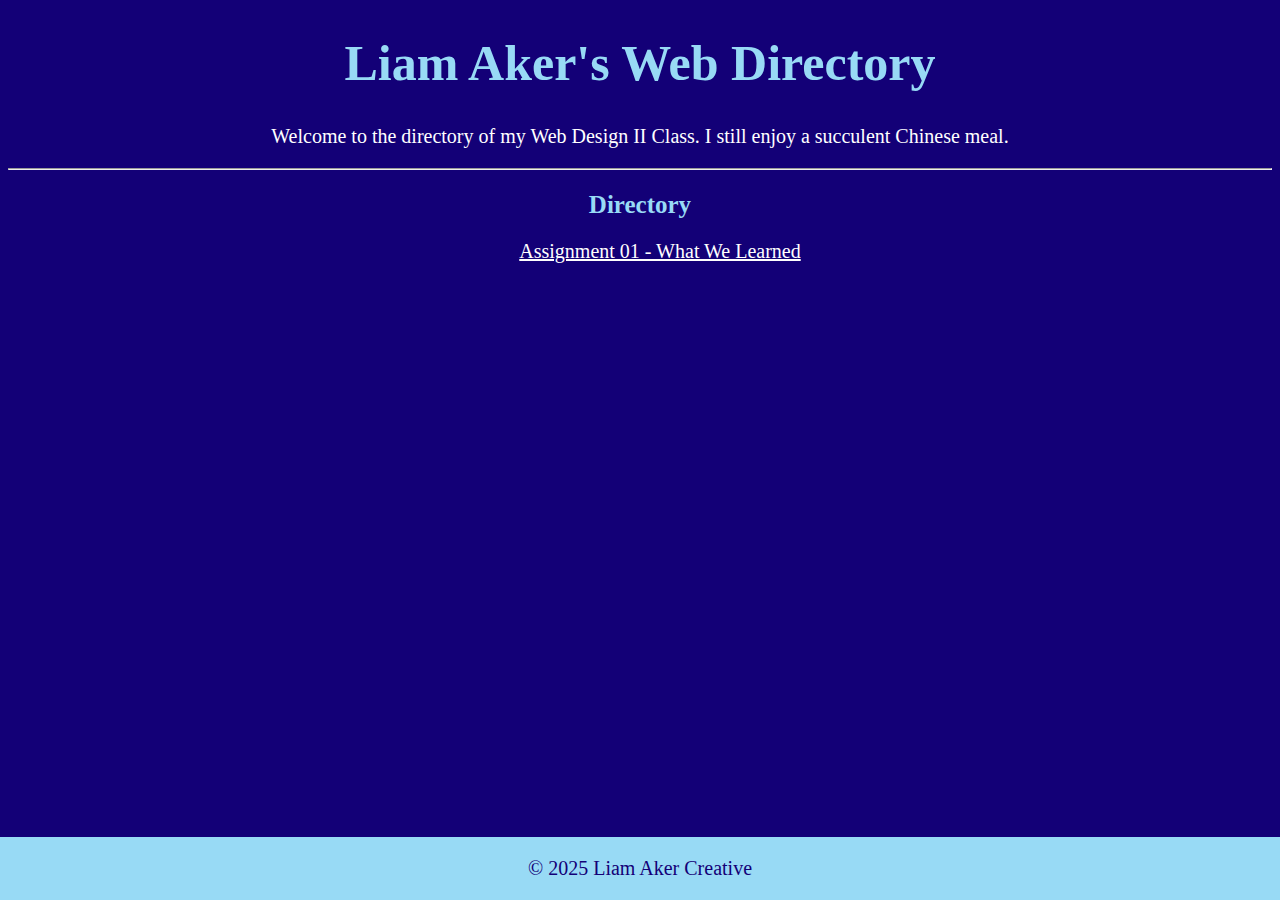
==== index.html @ b60cec00 "Add files via upload" ====
<!doctype html>
<html lang="en">
    <head>
        <meta charset="UTF-8" />
        <title>Liam Aker</title>
        <link rel="stylesheet" href="css/styles.css" />
    </head>
    <body>
        <h1>Liam Aker's Web Directory</h1>
        <p>Welcome to the directory of my Web Design II Class. I still enjoy a succulent Chinese meal.</p>
        <hr />
        <h2 class="directory">Directory</h2>

        <ul>
            <li>
                <a href="assignment-one/index.html">Assignment 01 - What We Learned</a>
            </li>
        </ul>
        
        <footer>
            <p class="copyright">© 2025 Liam Aker Creative</p>
        </footer>
    </body>
</html>
---- css/styles.css ----
body {
    background-color: #130077;
}

h1,
h2 {
    color: #98daf5;
    font-family: "Gill Sans";
    font-size: 50px;
    text-align: center;
}

p,
ul {
    color: white;
    font-family: "Gill Sans";
    font-size: 20px;
    text-align: center;
    list-style: none;
}

.directory {
    font-size: 25px;
}

a:link {
    color: white;
}

a:visited {
    color: cyan;
}

footer {
    position: fixed;
    left: 0;
    bottom: 0;
    width: 100%;
    background-color: #98daf5;
    text-align: center;
}

.copyright {
    color: #130077;
}
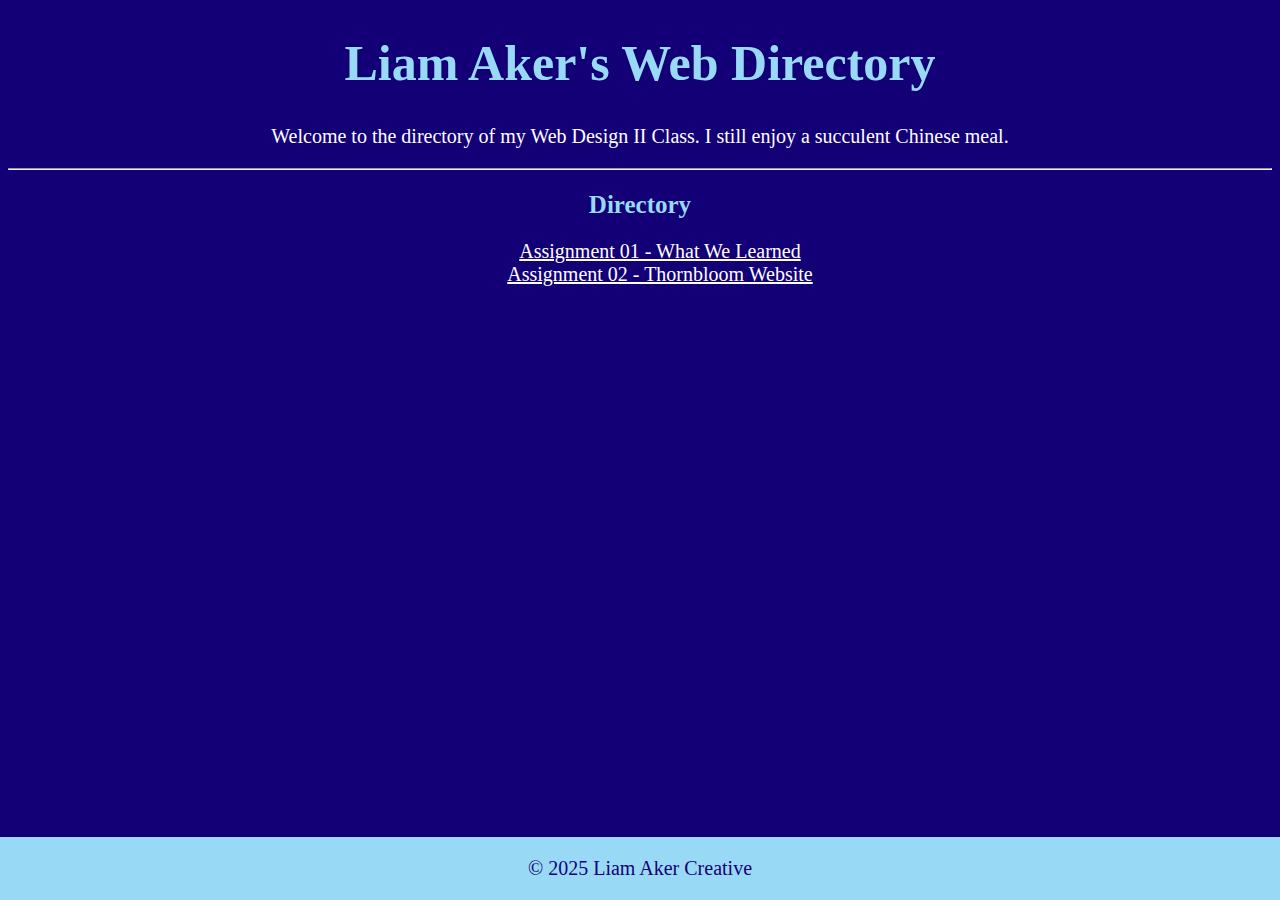
==== commit 928bf5c2: "Add files via upload" ====
--- a/index.html
+++ b/index.html
@@ -15,6 +15,10 @@
             <li>
                 <a href="assignment-one/index.html">Assignment 01 - What We Learned</a>
             </li>
+            
+            <li>
+                <a href="assignment-two/index.html">Assignment 02 - Thornbloom Website</a>
+            </li>
         </ul>
         
         <footer>
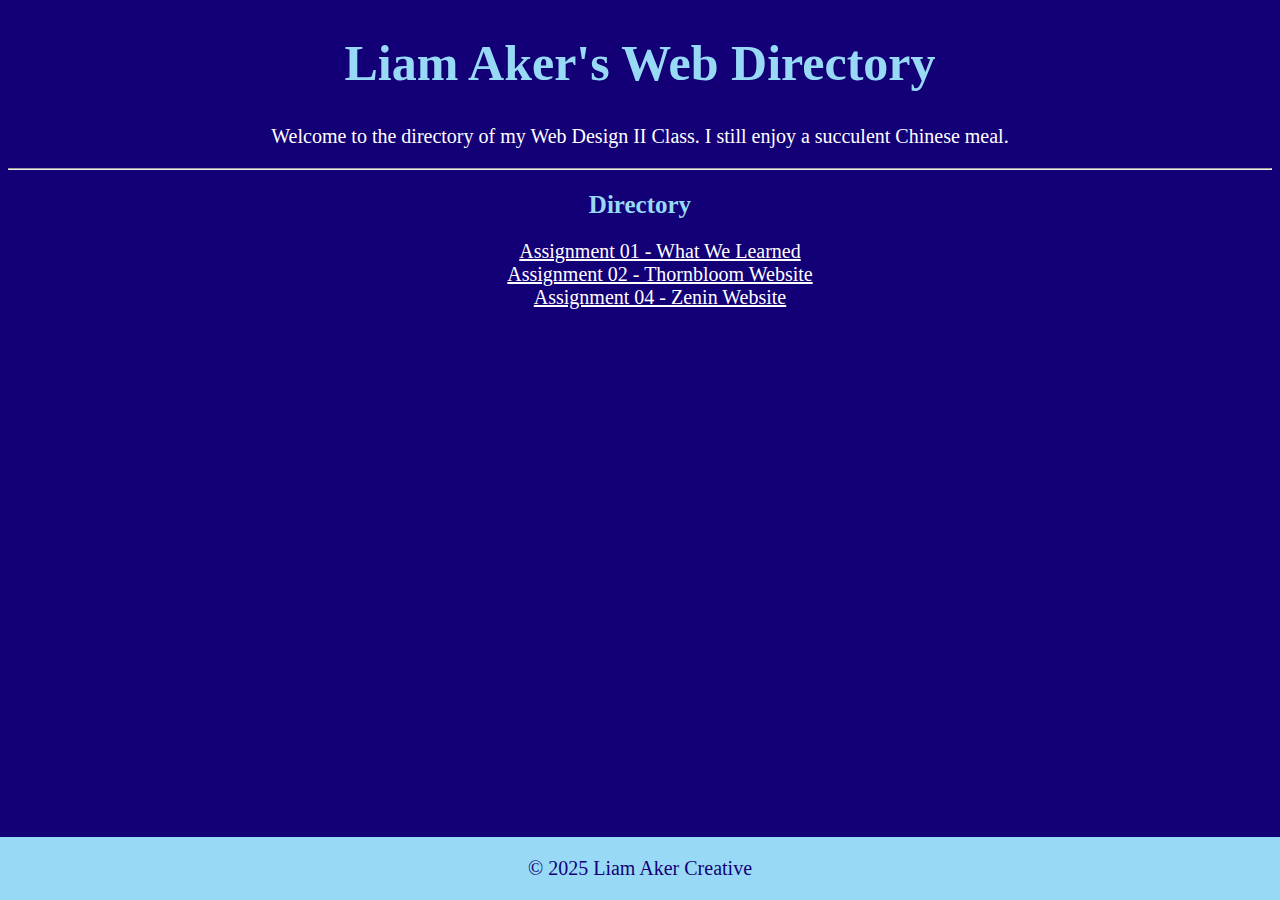
==== commit 5d074ad9: "Add files via upload" ====
--- a/index.html
+++ b/index.html
@@ -19,6 +19,10 @@
             <li>
                 <a href="assignment-two/index.html">Assignment 02 - Thornbloom Website</a>
             </li>
+            
+            <li>
+                <a href="assignment-four/index.html">Assignment 04 - Zenin Website</a>
+            </li>
         </ul>
         
         <footer>
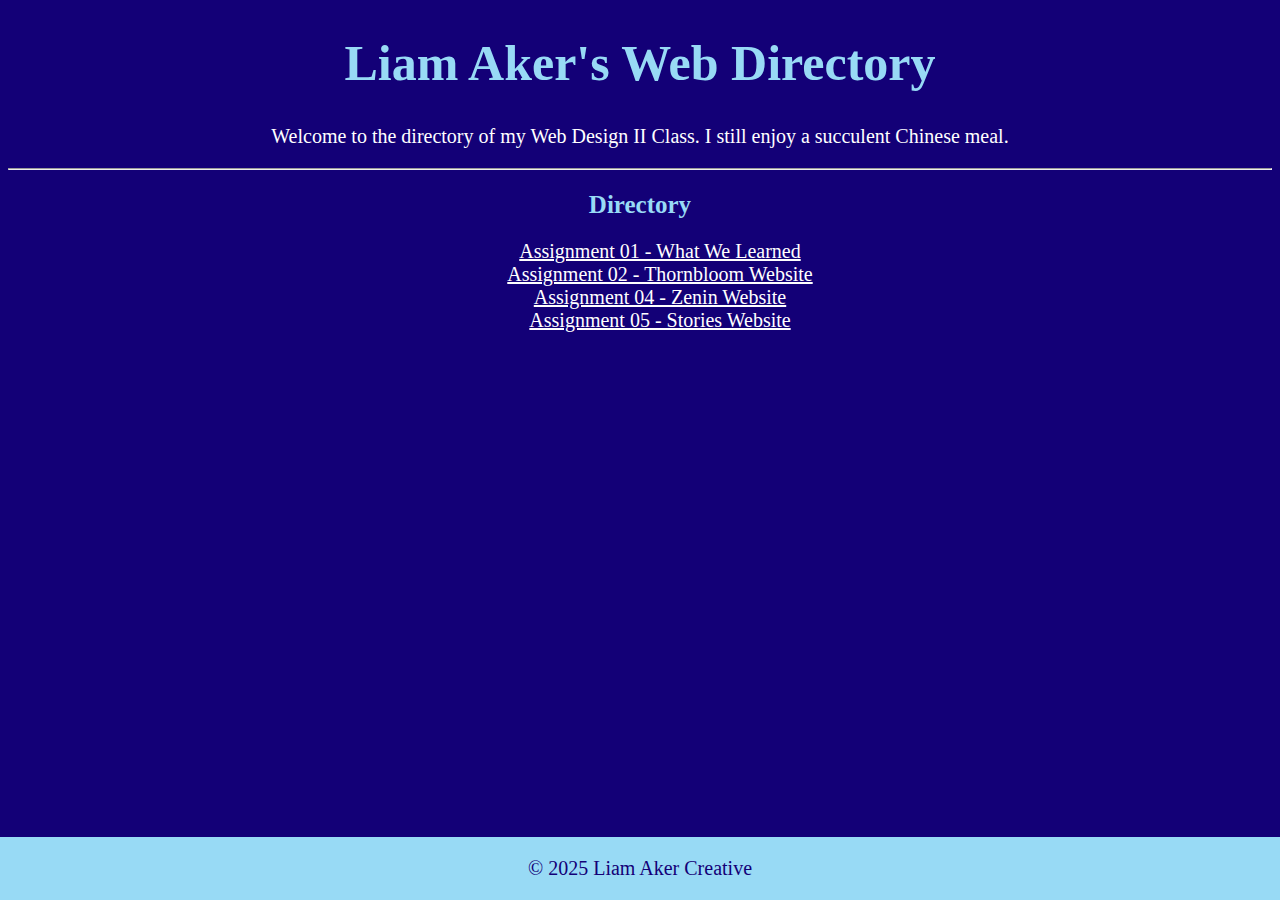
==== commit b5160f6a: "Add files via upload" ====
--- a/index.html
+++ b/index.html
@@ -23,6 +23,10 @@
             <li>
                 <a href="assignment-four/index.html">Assignment 04 - Zenin Website</a>
             </li>
+            
+            <li>
+                <a href="assignment-five/index.html">Assignment 05 - Stories Website</a>
+            </li>
         </ul>
         
         <footer>
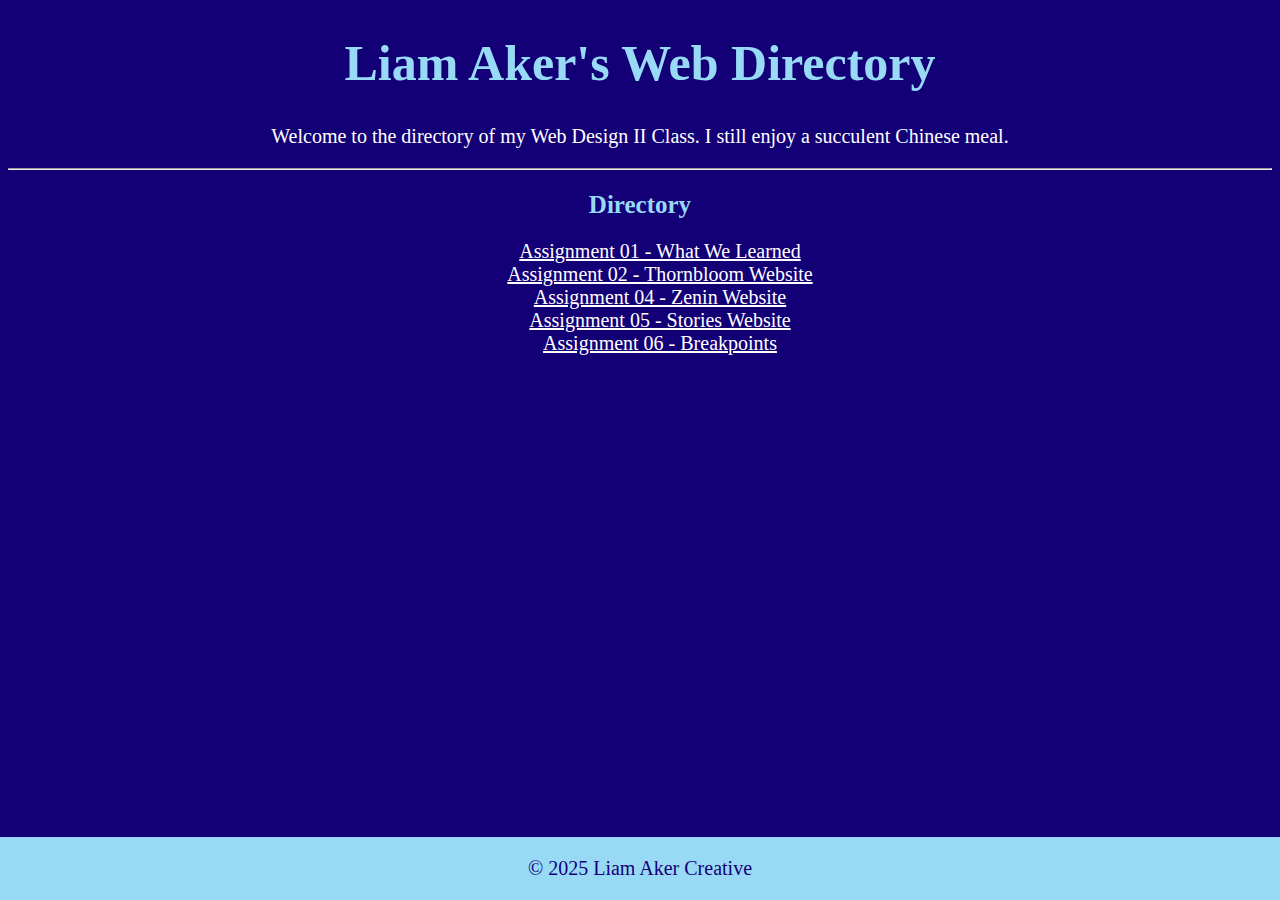
==== commit 14c6dd10: "Add files via upload" ====
--- a/index.html
+++ b/index.html
@@ -27,6 +27,10 @@
             <li>
                 <a href="assignment-five/index.html">Assignment 05 - Stories Website</a>
             </li>
+            
+            <li>
+                <a href="assignment-six/index.html">Assignment 06 - Breakpoints</a>
+            </li>
         </ul>
         
         <footer>
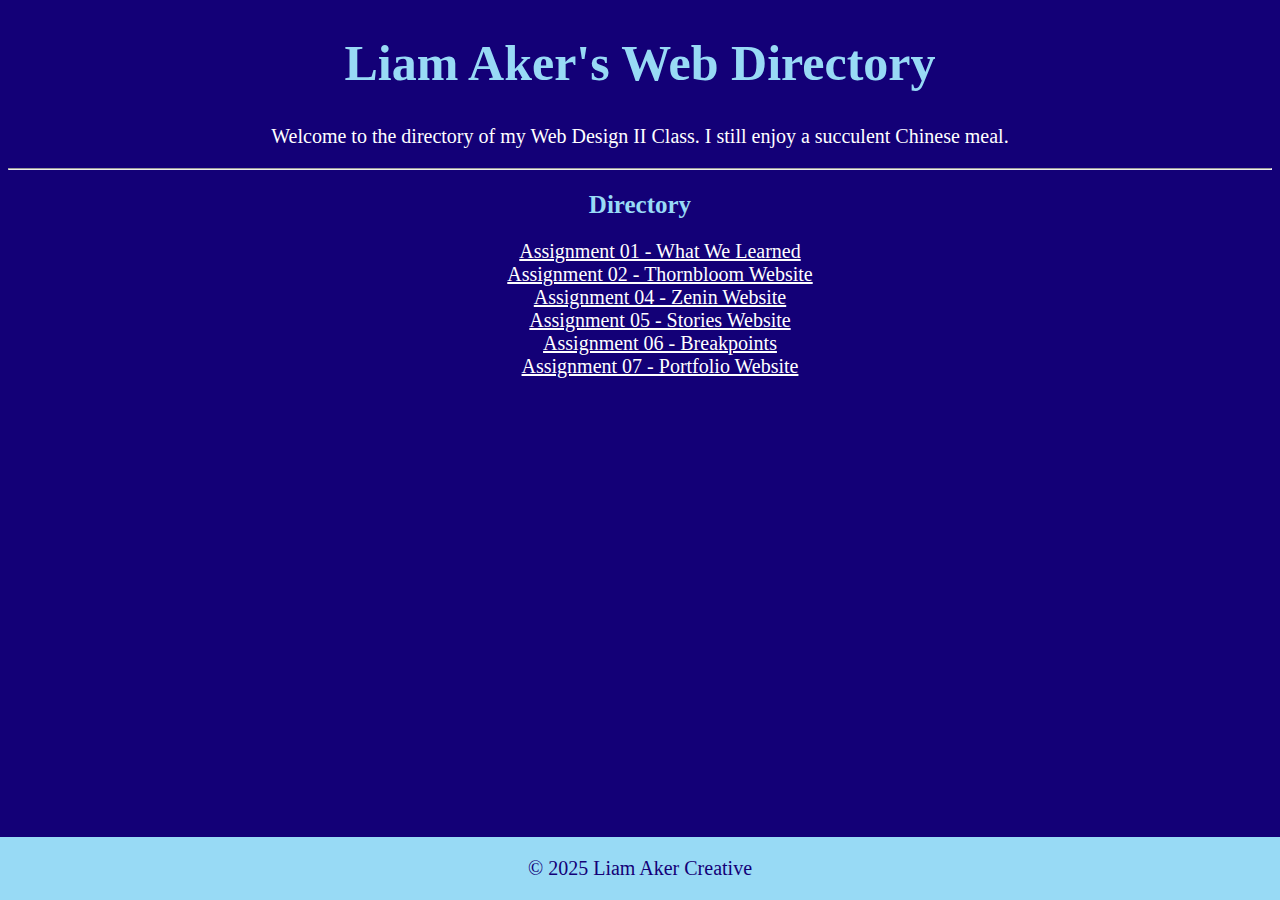
==== commit ed5f06df: "Add files via upload" ====
--- a/index.html
+++ b/index.html
@@ -31,6 +31,10 @@
             <li>
                 <a href="assignment-six/index.html">Assignment 06 - Breakpoints</a>
             </li>
+            
+            <li>
+                <a href="assignment-seven/index.html">Assignment 07 - Portfolio Website</a>
+            </li>
         </ul>
         
         <footer>
